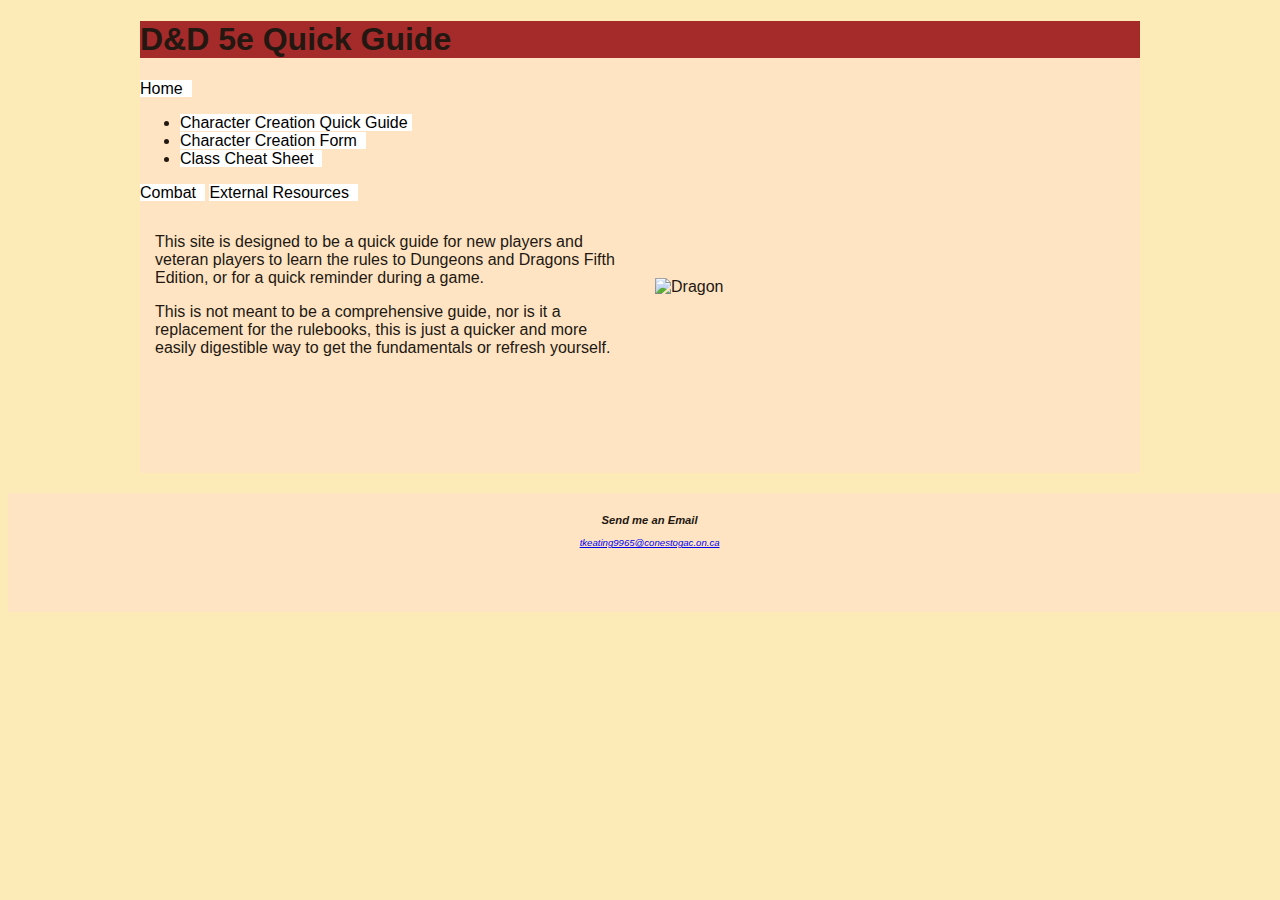
==== index.html @ 370e1a78 "Update 1" ====
<!DOCTYPE html>
<html lang="en">
  <head>
    <meta charset="UTF-8" />
    <meta http-equiv="X-UA-Compatible" content="IE=edge" />
    <meta name="viewport" content="width=device-width, initial-scale=1.0" />
    <title>Homepage</title>
    <link rel="stylesheet" href="DnDQuick.css" />
  </head>
  <body>
    <main>
      <div id="wrapper">
        <header>
          <h1>D&D 5e Quick Guide</h1>
        </header>
        <nav class="nav-area">
          <a href="index.html"> Home &nbsp;</a>
          <ul>
            <li>
              <a href="#">Character Creation Quick Guide&nbsp;</a>
            </li>
            <li><a href="#">Character Creation Form &nbsp;</a></li>
            <li><a href="#">Class Cheat Sheet &nbsp;</a></li>
          </ul>
          <a href="actionscombat.html">Combat &nbsp;</a>
          <a href="external.html">External Resources &nbsp;</a>
        </nav>
        <div class="container">
          <div class="text" id="summary">
            <p>
              This site is designed to be a quick guide for new players and
              veteran players to learn the rules to Dungeons and Dragons Fifth
              Edition, or for a quick reminder during a game.
              <br />
            </p>
            <p>
              This is not meant to be a comprehensive guide, nor is it a
              replacement for the rulebooks, this is just a quicker and more
              easily digestible way to get the fundamentals or refresh yourself.
            </p>
          </div>
          <div class="image">
            <img src="images/hero.jpeg" alt="Dragon" width="100%" />
          </div>
        </div>
      </div>
    </main>
    <footer>
      <h3>Send me an Email</h3>
      <a href="mailto: tkeating9965@conestogac.on.ca"
        >tkeating9965@conestogac.on.ca</a
      >
    </footer>
  </body>
</html>
---- DnDQuick.css ----
body {
  background-color: #fcebb6;
  color: #221811;
  font-family: Arial, Helvetica, sans-serif;
  background-image: url(images/background.jpeg);
  background-repeat: no-repeat;
  background-attachment: fixed;
  background-size: cover;
}
header {
  background-color: brown;
}
nav a {
  background-color: white;
  color: black;
  text-decoration: none;
}
footer {
  background-color: bisque;
  font-size: 0.6em;
  font-style: italic;
  text-align: center;
  padding: 1em;
  border-top: 2px #8c3826;
  left: 0;
  bottom: -1;
  height: 100px;
  width: 100%;
  position: absolute bottom;
}
.container {
  display: flex;
  align-items: center;
  justify-content: center;
}
.externalcontainer {
  display: block;
  margin-left: auto;
  margin-right: auto;
}
.image {
  width: 50%;
  float: right;
  margin: auto;
  padding: 15px 15px 15px 15px;
}
.text {
  text-align: left;
  width: 100%;
  float: left;
  margin: auto;
  padding-left: 15px;
  padding-top: 15px;
  padding-right: 15px;
}
.video {
  padding-left: 5%;
  display: flex;
  margin-left: auto;
  margin-right: auto;
  align-items: center;
}
.label {
  padding: 15px 15px 15px 15px;
  align-items: center;
}
#wrapper {
  margin: 20px auto;
  width: 100%;
  height: 100%;
  background-color: bisque;
  max-width: 1000px;
  text-align: left;
  padding-bottom: 100px;
  position: relative;
}

#summary {
  width: 50%;
}
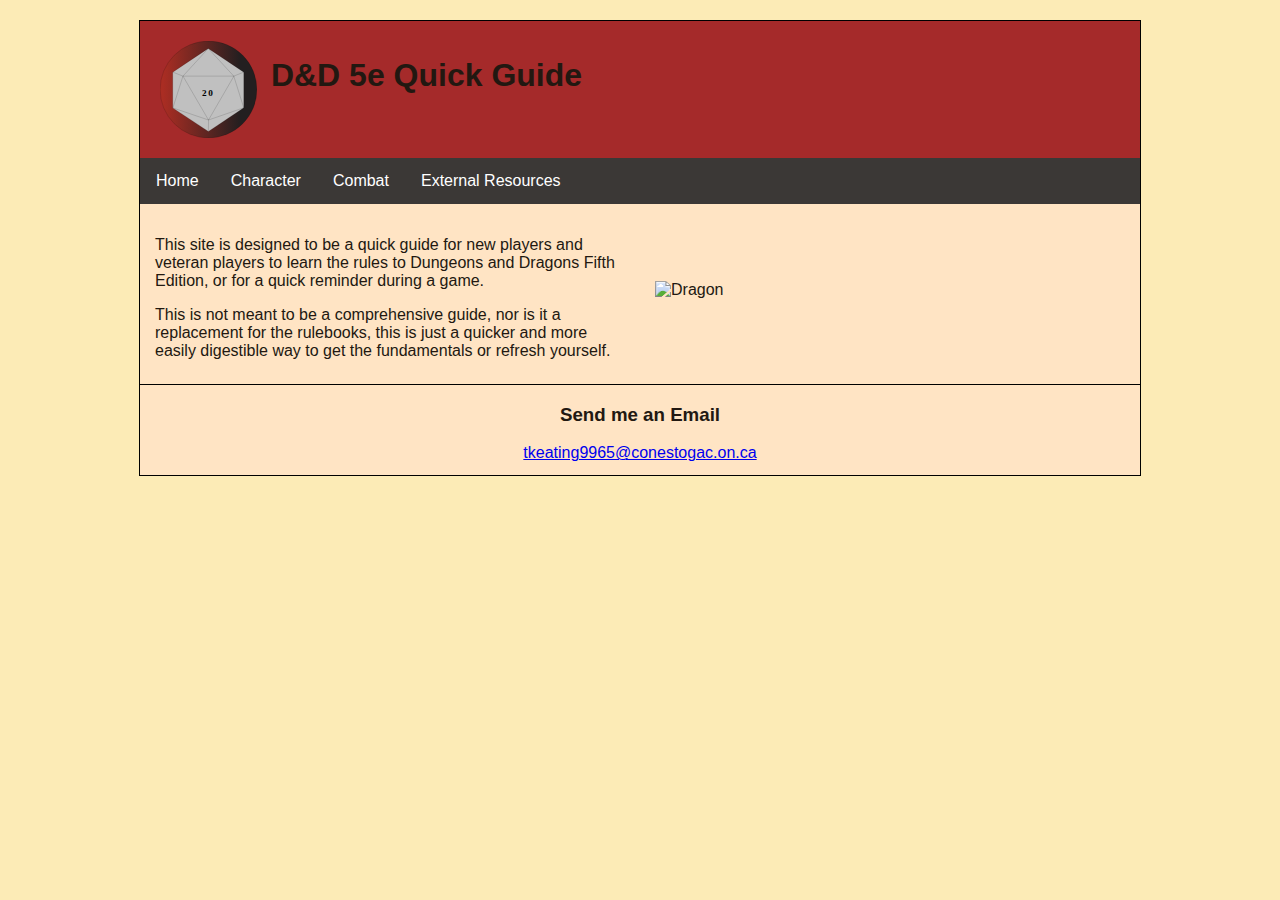
==== commit a3d31f0e: "First update" ====
--- a/index.html
+++ b/index.html
@@ -11,19 +11,30 @@
     <main>
       <div id="wrapper">
         <header>
-          <h1>D&D 5e Quick Guide</h1>
+          <img src="images/logo.svg" class="logo" width="10%" />
+          <h1>&nbsp;D&D 5e Quick Guide</h1>
         </header>
         <nav class="nav-area">
-          <a href="index.html"> Home &nbsp;</a>
-          <ul>
-            <li>
-              <a href="#">Character Creation Quick Guide&nbsp;</a>
-            </li>
-            <li><a href="#">Character Creation Form &nbsp;</a></li>
-            <li><a href="#">Class Cheat Sheet &nbsp;</a></li>
-          </ul>
-          <a href="actionscombat.html">Combat &nbsp;</a>
-          <a href="external.html">External Resources &nbsp;</a>
+          <div class="navbar">
+            <a href="index.html">Home</a>
+            <div class="dropdown">
+              <button class="dropbtn">Character</button>
+              <div class="dropdown-content">
+                <a href="#">Character Creation Quick Guide</a>
+                <a href="#">Character Creation Form</a>
+                <a href="#">Class Cheat Sheet</a>
+                <a href="#">Experience and Wealth by Level</a>
+              </div>
+            </div>
+            <div class="dropdown">
+              <button class="dropbtn">Combat</button>
+              <div class="dropdown-content">
+                <a href="actionscombat.html">Actions in Combat</a>
+                <a href="#">Conditions</a>
+              </div>
+            </div>
+            <a href="external.html">External Resources</a>
+          </div>
         </nav>
         <div class="container">
           <div class="text" id="summary">
@@ -43,13 +54,13 @@
             <img src="images/hero.jpeg" alt="Dragon" width="100%" />
           </div>
         </div>
+        <footer>
+          <h3>Send me an Email</h3>
+          <a href="mailto: tkeating9965@conestogac.on.ca"
+            >tkeating9965@conestogac.on.ca</a
+          >
+        </footer>
       </div>
     </main>
-    <footer>
-      <h3>Send me an Email</h3>
-      <a href="mailto: tkeating9965@conestogac.on.ca"
-        >tkeating9965@conestogac.on.ca</a
-      >
-    </footer>
   </body>
 </html>
--- a/DnDQuick.css
+++ b/DnDQuick.css
@@ -8,36 +8,89 @@
   background-size: cover;
 }
 header {
+  display: flex;
+  align-items: left;
+  justify-content: left;
   background-color: brown;
+  padding: 15px 15px 15px 15px;
 }
-nav a {
-  background-color: white;
-  color: black;
+.navbar {
+  overflow: hidden;
+  background-color: #3b3836;
+}
+
+.navbar a {
+  float: left;
+  font-size: 16px;
+  color: white;
+  text-align: center;
+  padding: 14px 16px;
   text-decoration: none;
 }
+
+.dropdown {
+  float: left;
+  overflow: hidden;
+}
+
+.dropdown .dropbtn {
+  font-size: 16px;
+  border: none;
+  outline: none;
+  color: white;
+  padding: 14px 16px;
+  background-color: inherit;
+  font-family: inherit;
+  margin: 0;
+}
+
+.navbar a:hover,
+.dropdown:hover .dropbtn {
+  background-color: red;
+}
+
+.dropdown-content {
+  display: none;
+  position: absolute;
+  background-color: #f9f9f9;
+  min-width: 160px;
+  box-shadow: 0px 8px 16px 0px rgba(0, 0, 0, 0.2);
+  z-index: 1;
+}
+
+.dropdown-content a {
+  float: none;
+  color: black;
+  padding: 12px 16px;
+  text-decoration: none;
+  display: block;
+  text-align: left;
+}
+
+.dropdown:hover .dropdown-content {
+  display: block;
+}
+.dropdown-content a:hover {
+  background-color: #ddd;
+}
+
 footer {
+  position: absolute;
+  bottom: 0;
+  left: 0;
+  border-top: 1px solid black;
+  width: 100%;
+  height: 90px;
   background-color: bisque;
-  font-size: 0.6em;
-  font-style: italic;
   text-align: center;
-  padding: 1em;
-  border-top: 2px #8c3826;
-  left: 0;
-  bottom: -1;
-  height: 100px;
-  width: 100%;
-  position: absolute bottom;
 }
+
 .container {
   display: flex;
   align-items: center;
   justify-content: center;
 }
-.externalcontainer {
-  display: block;
-  margin-left: auto;
-  margin-right: auto;
-}
+
 .image {
   width: 50%;
   float: right;
@@ -64,6 +117,9 @@
   padding: 15px 15px 15px 15px;
   align-items: center;
 }
+.logo {
+  padding: 5px 5px 5px 5px;
+}
 #wrapper {
   margin: 20px auto;
   width: 100%;
@@ -73,8 +129,13 @@
   text-align: left;
   padding-bottom: 100px;
   position: relative;
+  border: 1px solid black;
 }
 
 #summary {
   width: 50%;
+  border: #221811;
+  border-width: 1px;
+  position: relative;
+  top: 1px;
 }
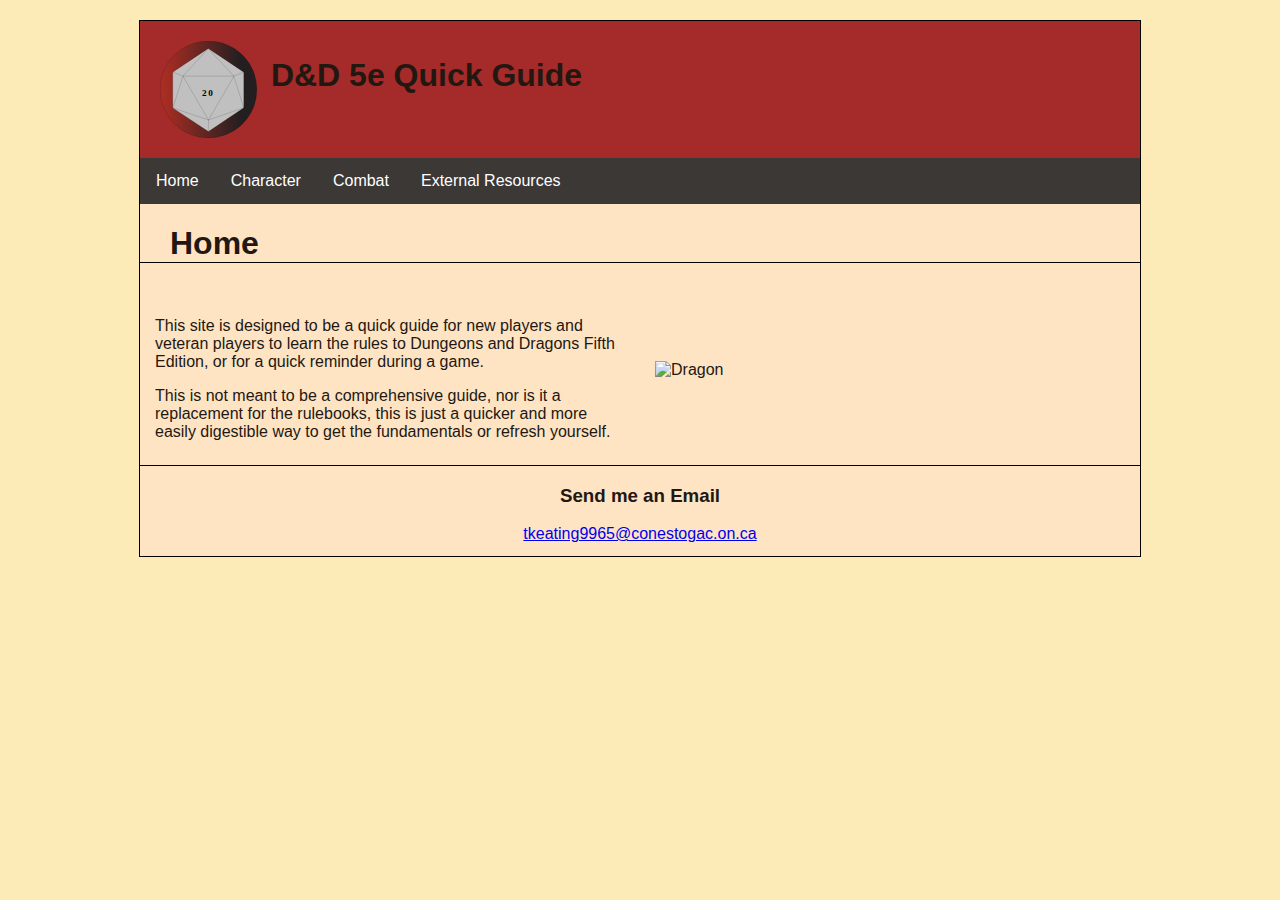
==== commit 39b69adc: "update 2" ====
--- a/index.html
+++ b/index.html
@@ -20,22 +20,23 @@
             <div class="dropdown">
               <button class="dropbtn">Character</button>
               <div class="dropdown-content">
-                <a href="#">Character Creation Quick Guide</a>
-                <a href="#">Character Creation Form</a>
-                <a href="#">Class Cheat Sheet</a>
-                <a href="#">Experience and Wealth by Level</a>
+                <a href="charquickguide.html">Character Creation Quick Guide</a>
+                <a href="charcreationform.html">Character Creation Form</a>
+                <a href="cheatsheet.html">Class Cheat Sheet</a>
+                <a href="expwealth.html">Experience and Wealth by Level</a>
               </div>
             </div>
             <div class="dropdown">
               <button class="dropbtn">Combat</button>
               <div class="dropdown-content">
                 <a href="actionscombat.html">Actions in Combat</a>
-                <a href="#">Conditions</a>
+                <a href="conditions.html">Conditions</a>
               </div>
             </div>
             <a href="external.html">External Resources</a>
           </div>
         </nav>
+        <h1 class="pageLabel" id="homeLabel">Home</h1>
         <div class="container">
           <div class="text" id="summary">
             <p>
--- a/DnDQuick.css
+++ b/DnDQuick.css
@@ -139,3 +139,24 @@
   position: relative;
   top: 1px;
 }
+
+#exhausttable {
+  border: 2px solid black;
+  text-align: center;
+}
+
+#exhausttable td {
+  border: 1px solid black;
+}
+#exhausttable th {
+  border: 1px solid black;
+}
+
+.pageLabel {
+  border-bottom: 1px solid black;
+  padding-left: 1%;
+}
+
+#homeLabel {
+  padding-left: 3%;
+}
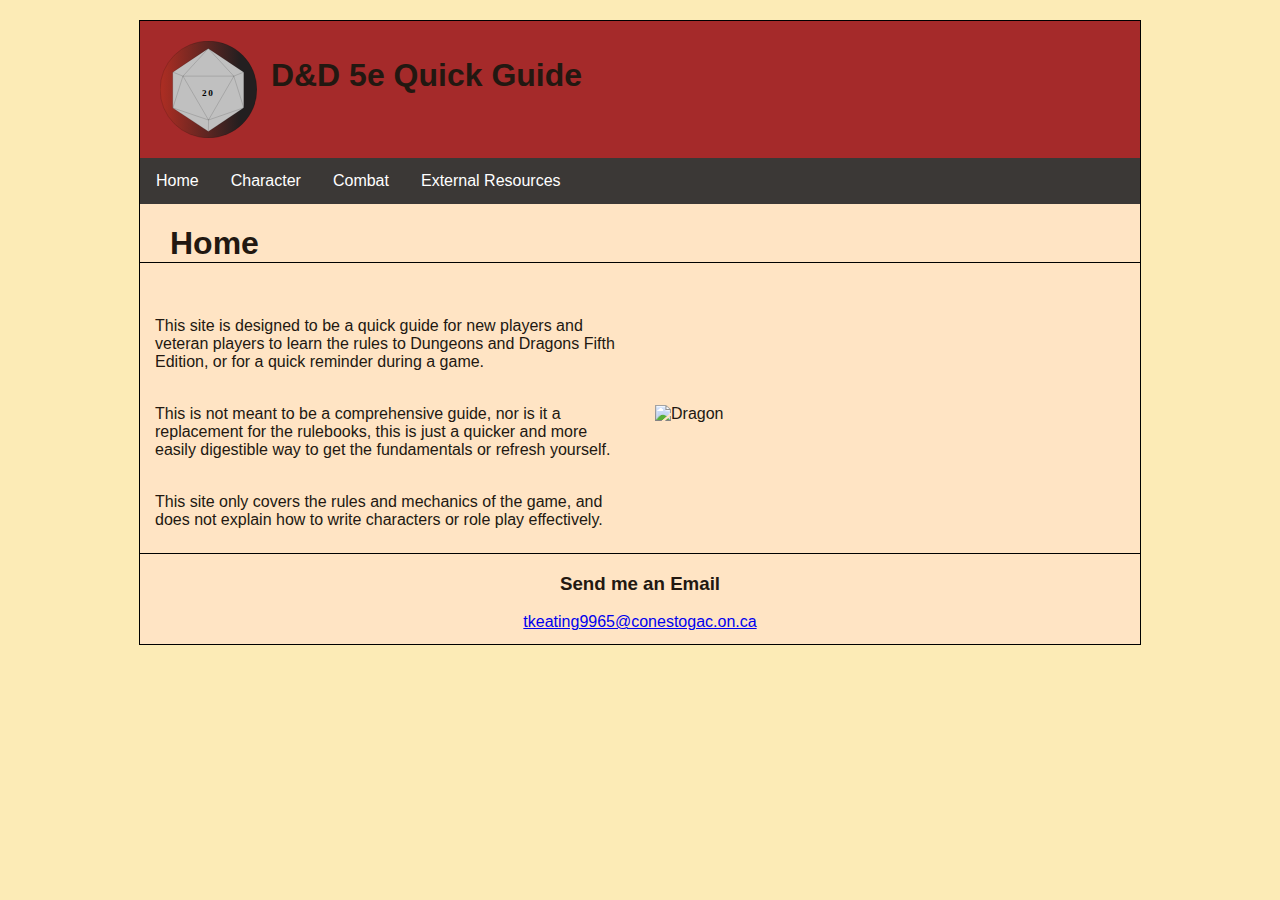
==== commit 3beedc9b: "late night push" ====
--- a/index.html
+++ b/index.html
@@ -44,11 +44,18 @@
               veteran players to learn the rules to Dungeons and Dragons Fifth
               Edition, or for a quick reminder during a game.
               <br />
+              <br />
             </p>
             <p>
               This is not meant to be a comprehensive guide, nor is it a
               replacement for the rulebooks, this is just a quicker and more
               easily digestible way to get the fundamentals or refresh yourself.
+              <br />
+              <br />
+            </p>
+            <p>
+              This site only covers the rules and mechanics of the game, and
+              does not explain how to write characters or role play effectively.
             </p>
           </div>
           <div class="image">
--- a/DnDQuick.css
+++ b/DnDQuick.css
@@ -151,6 +151,20 @@
 #exhausttable th {
   border: 1px solid black;
 }
+#pointtable {
+  border: 2px solid black;
+  text-align: center;
+  margin-left: auto;
+  margin-right: auto;
+  width: 30%;
+}
+
+#pointtable td {
+  border: 1px solid black;
+}
+#pointtable th {
+  border: 1px solid black;
+}
 
 .pageLabel {
   border-bottom: 1px solid black;
@@ -160,3 +174,7 @@
 #homeLabel {
   padding-left: 3%;
 }
+
+.bolded {
+  font-weight: bold;
+}
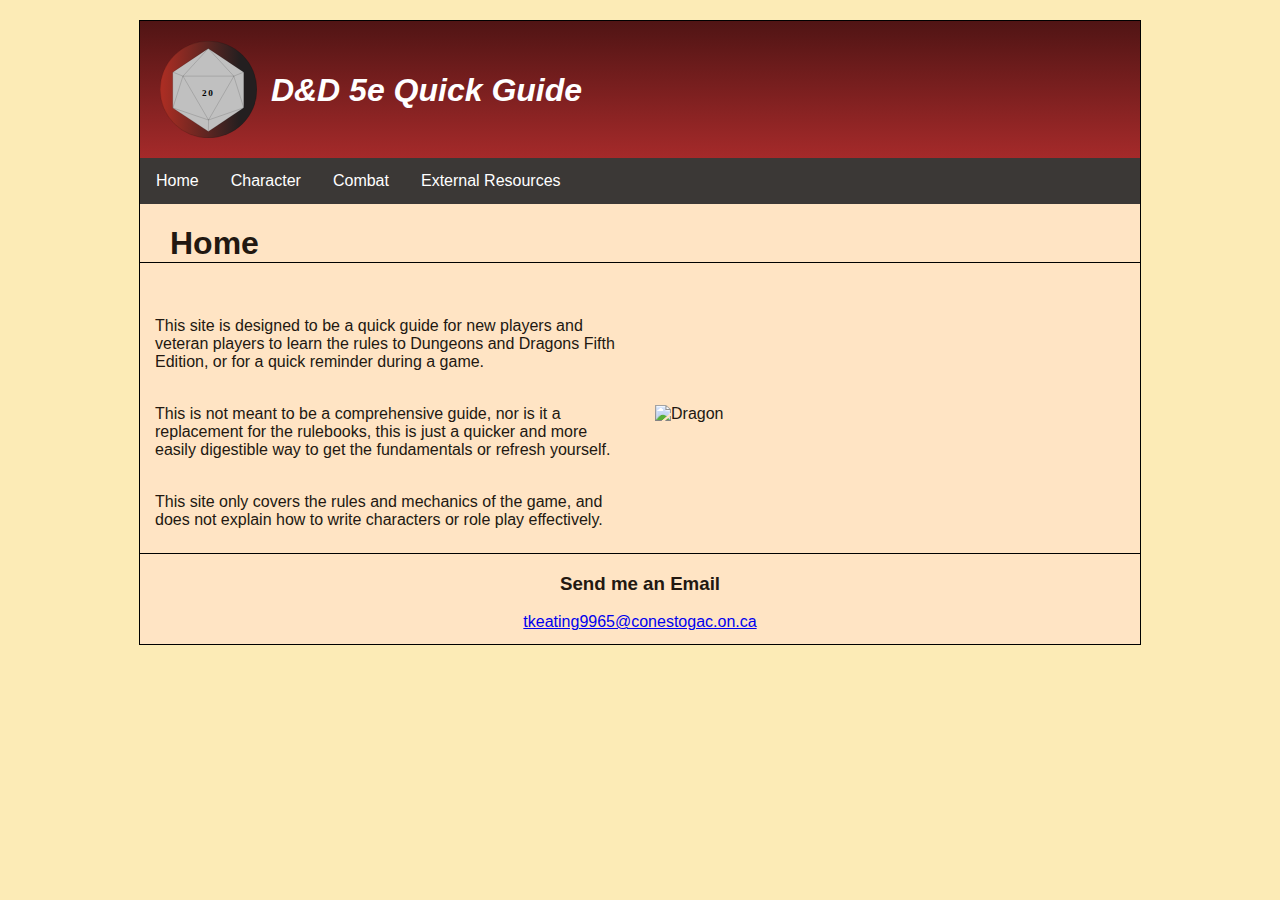
==== commit 345008b7: "Final assignment update" ====
--- a/index.html
+++ b/index.html
@@ -12,7 +12,7 @@
       <div id="wrapper">
         <header>
           <img src="images/logo.svg" class="logo" width="10%" />
-          <h1>&nbsp;D&D 5e Quick Guide</h1>
+          <h1 id="title">&nbsp;D&D 5e Quick Guide</h1>
         </header>
         <nav class="nav-area">
           <div class="navbar">
--- a/DnDQuick.css
+++ b/DnDQuick.css
@@ -12,7 +12,22 @@
   align-items: left;
   justify-content: left;
   background-color: brown;
+  background-image: linear-gradient(rgba(0, 0, 0, 0.515), brown);
   padding: 15px 15px 15px 15px;
+}
+
+span {
+  color: red;
+}
+#title {
+  padding-top: 15px;
+  color:#ffffff;
+  font-style: oblique;
+}
+
+hr {
+  color:rgb(0, 0, 0);
+  background-color:rgb(0, 0, 0)"
 }
 .navbar {
   overflow: hidden;
@@ -26,6 +41,15 @@
   text-align: center;
   padding: 14px 16px;
   text-decoration: none;
+}
+#char_form {
+  border: 10px double black;
+  margin: 2% 2% 2% 2%;
+  justify-content: center;
+  width: 50%;
+}
+.checkboxes {
+  font-size: small;
 }
 
 .dropdown {
@@ -97,6 +121,10 @@
   margin: auto;
   padding: 15px 15px 15px 15px;
 }
+
+.input_field {
+  width: 50%;
+}
 .text {
   text-align: left;
   width: 100%;
@@ -116,6 +144,8 @@
 .label {
   padding: 15px 15px 15px 15px;
   align-items: center;
+  margin-left: 2%;
+  margin-right: 2%;
 }
 .logo {
   padding: 5px 5px 5px 5px;
@@ -145,11 +175,16 @@
   text-align: center;
 }
 
+#exhausttable tr:nth-of-type(even) {
+  background-color: rgb(207, 169, 123);
+}
+
 #exhausttable td {
   border: 1px solid black;
 }
 #exhausttable th {
   border: 1px solid black;
+  background-color: rgb(207, 169, 123);
 }
 #pointtable {
   border: 2px solid black;
@@ -161,11 +196,43 @@
 
 #pointtable td {
   border: 1px solid black;
+  margin-left: auto;
+  margin-right: auto;
 }
 #pointtable th {
   border: 1px solid black;
-}
-
+  background-color: rgb(207, 169, 123);
+}
+#pointtable tr:nth-of-type(even) {
+  background-color: rgb(207, 169, 123);
+}
+
+#expwealthtable {
+  border: 10px groove black;
+  margin-top: 50px;
+  margin-left: auto;
+  margin-right: auto;
+  text-align: center;
+}
+#expwealthtable td {
+  border: 1px solid black;
+  padding: 1px 1px 1px 1px;
+}
+#expwealthtable th {
+  border: 1px solid black;
+  background-color: rgb(207, 169, 123);
+}
+#expwealthtable tr:nth-of-type(even) {
+  background-color: rgb(207, 169, 123);
+}
+
+#return_home {
+  text-decoration: none;
+  margin-left: 2%;
+  margin-bottom: 2%;
+  font-size: 16px;
+  padding: 2px 2px 2px 2px;
+}
 .pageLabel {
   border-bottom: 1px solid black;
   padding-left: 1%;
@@ -178,3 +245,30 @@
 .bolded {
   font-weight: bold;
 }
+
+.button {
+  margin-bottom: 1%;
+  border-radius: 8px;
+  transition-duration: 0.4s;
+  background-color: black;
+  color: white;
+  border: 1px solid black;
+  font-size: 16px;
+}
+.button:hover {
+  background-color: #3b3836;
+}
+
+.externallink {
+  text-decoration: none;
+}
+
+#externallist {
+  list-style-type: circle;
+}
+hr {
+  height:2px;
+  border-width:0;
+  color:rgb(0, 0, 0);
+  background-color:rgb(0, 0, 0);
+}